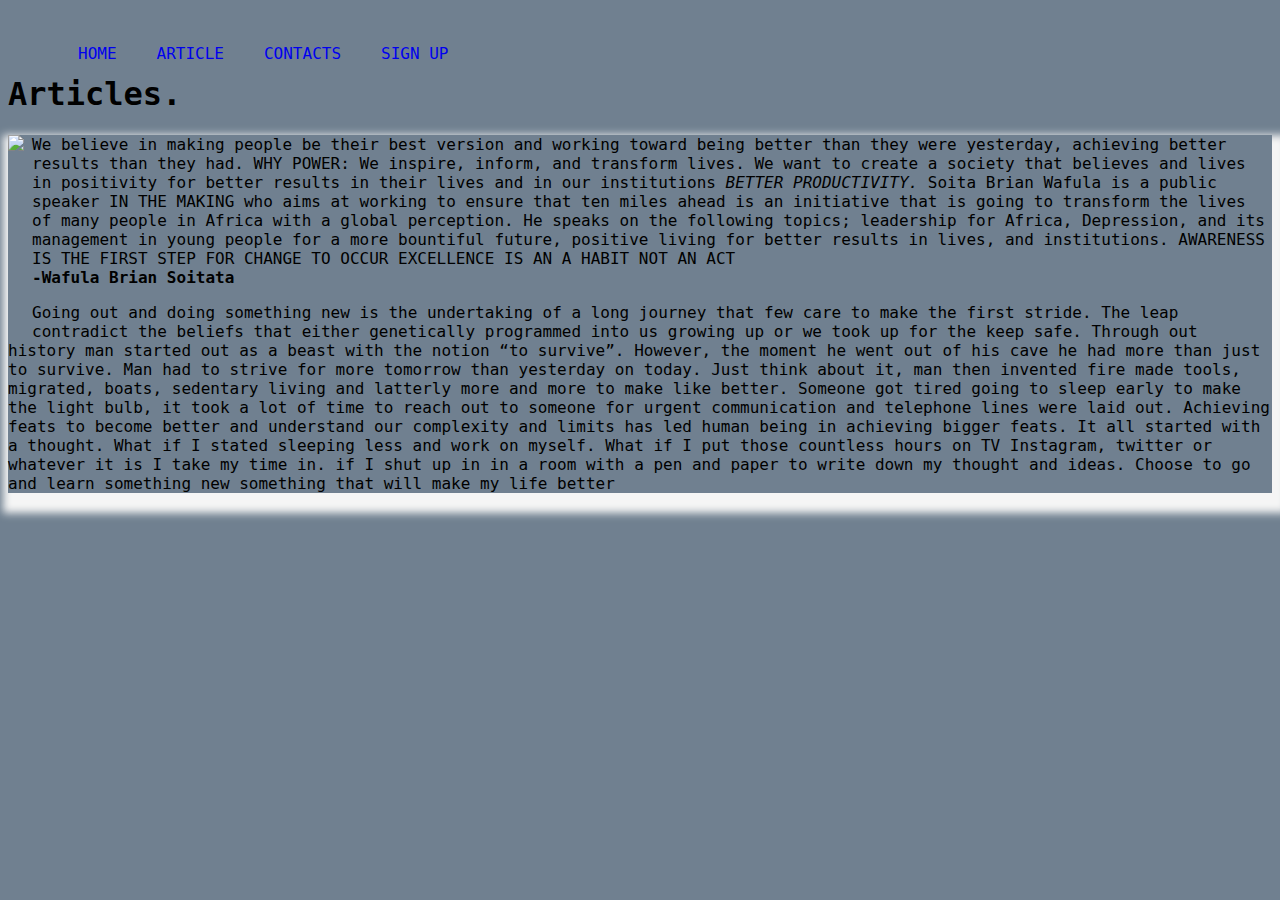
==== article.html @ 98d7a5b7 "initial commit" ====
<!DOCTYPE html>
<html>
    <head>
        <meta charset="utf-8">
        <meta name = "viewpoiint" content="witdth=device-width">
        <title>Articles</title>
        <link rel="stylesheet" type="text/css" href="index.html">
        <link rel="stylesheet" type="text/css" href="article.css">
    </head>    
    <body>
        <div>
        <nav class= "logo">
            <ul>
            <li><a href="#home">Home</a></li>
            <li> <a href="article.html">Article</a></li>
        
            <li><a href="article.html">Contacts</a></li>
            <li><a href ="sign.html"class="sign">Sign Up</a></li>
            </ul>
        </nav>
        
            <h1>Articles.</h1>
            <div class="first" >
                <div id="wbs">
                    <img src="/home/moringa/Pictures/project tma/istockphoto-1197670670-170667a.jpg">
                </div>
                <p>
                    We believe in making people be their best version and working toward being better than they were yesterday, achieving better results than they had.
                                     WHY POWER: We inspire, inform, and transform lives.
                     We want to create a society that believes and lives in positivity for better results in their lives and in our institutions <em> BETTER PRODUCTIVITY.</em>
                     Soita Brian Wafula is a public speaker IN THE MAKING who aims at working to ensure that ten miles ahead is
                      an initiative that is going to transform the lives of many people in Africa with a global perception. He speaks on the following topics; leadership for Africa, Depression, and its management in young people for a more bountiful future, positive living for better results in lives, and institutions.
                                     AWARENESS IS THE FIRST STEP FOR CHANGE TO OCCUR
                                        EXCELLENCE IS AN A HABIT NOT AN ACT<br>

                                    <strong>-Wafula Brian Soitata </strong>

                </p>
            <div>
                    <p>
                        Going out and doing something new is the undertaking of a long journey that few care to make the first stride. The leap contradict the beliefs that either genetically programmed into us growing up or we took up for the keep safe. Through out history man started out as a beast with the notion “to survive”.  However, the moment he went out of his cave he had more than just to survive. Man had to strive for more tomorrow than yesterday on today. 
Just think about it, man then invented fire made tools, migrated, boats, sedentary living and latterly more and more to make like better. Someone got tired going to sleep early to make the light bulb, it took a lot of time to reach out to someone for urgent communication and telephone lines were laid out. Achieving feats to become better and understand our complexity and limits has led human being in achieving bigger feats.
It all started with a thought. What if I stated sleeping less and work on myself. What if I put those countless hours on TV Instagram, twitter or whatever it is I take my time in. if I shut up in in a room with a pen and paper to write down my thought and ideas. Choose to go and learn something new something that will make my life better
                    </p>
            </div>
            </div>
        </div>
        <div class="contacts">
            
            <div id="logo">
            
            </div>
        
        </div>
        </div>
    </body> 
</html>
---- article.css ----
body{
    background-color: slategray;
    font-family: "Lucida Console", Monaco, monospace ;

}

.first{
    border:1px ;
    box-shadow: 5px 10px 8px 10px whitesmoke;
}
img{
    float: left;
    height: 200px;
}
.second{
    border:1px;
}
#wbs{
    float: left;
    padding-right: 8px;
}
p.side{
    font-family:"Lucida Console", Monaco, monospace ;

}   
p.dice{
    font-family:"Lucida Console", Monaco, monospace ;
    

} 
nav{
    text-align: inline;
    color:white;
    padding: 10px;
    margin-right: 0px;
    
}
nav ul li{
    padding:10px;
    
    text-transform: uppercase;
    text-decoration:none;
    float:left;
    list-style: none;
}
nav>ul>li>a{
    padding:10px;

    text-transform: uppercase;
    text-decoration:none;
    
}
nav>ul>li>a:hover{
    box-shadow: 0 0 10px rgba(0, 0, 0, 0.1), inset 0 0 1px rgba(255, 255, 255, 0.6);
    background: rgba(0, 0, 0, 0.1);
    color: rgba(red, green, blue, alpha)
}
.contacts{
    margin-top: 50px;
    padding: 15px;
}
h1{
    padding-top: 10px;
    left:10px;
}



.logos{
    clear:both;
    float: right;
}
.slide{
    float: right;
}
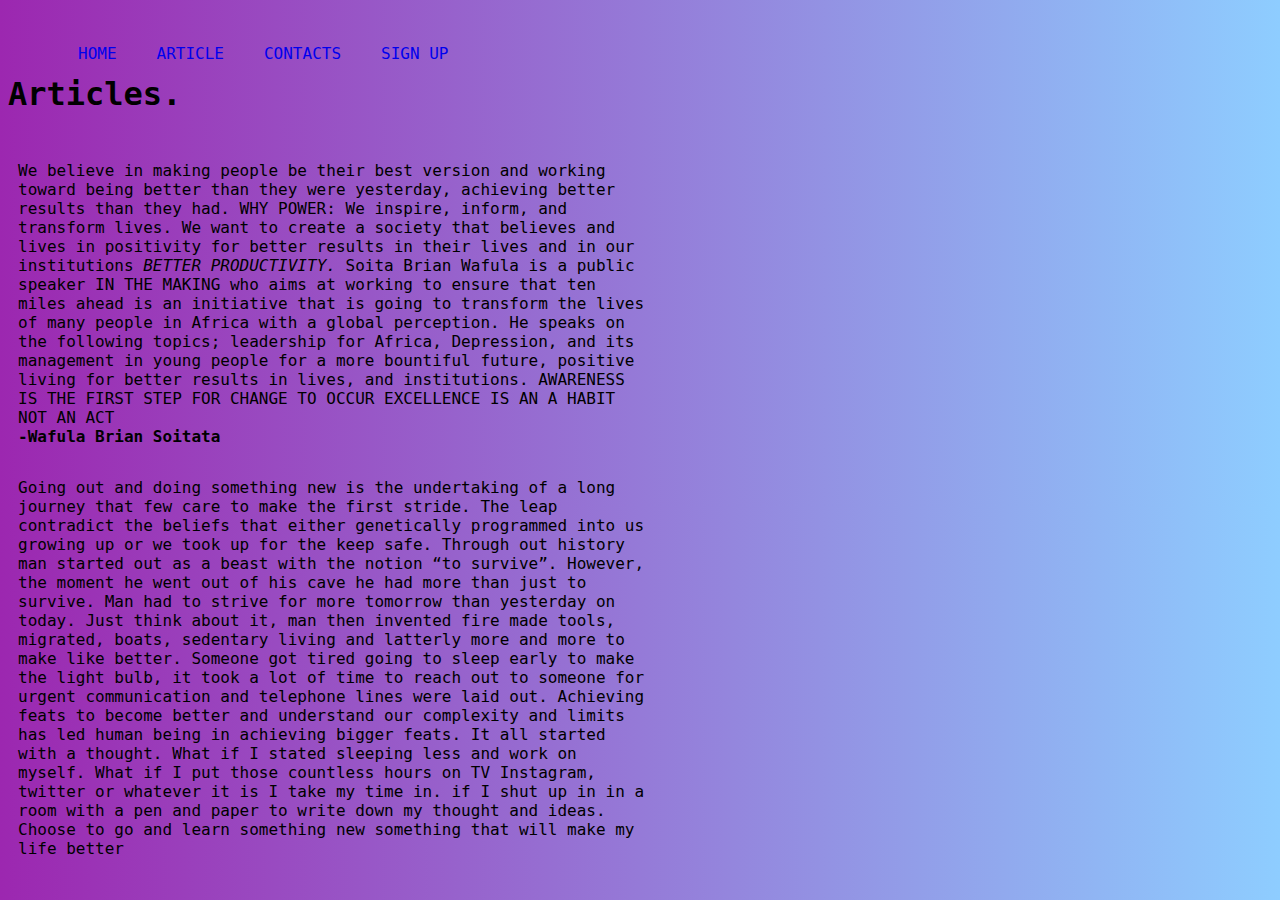
==== commit 9aef55ce: "html file" ====
--- a/article.html
+++ b/article.html
@@ -11,7 +11,7 @@
         <div>
         <nav class= "logo">
             <ul>
-            <li><a href="#home">Home</a></li>
+            <li><a href="index.html">Home</a></li>
             <li> <a href="article.html">Article</a></li>
         
             <li><a href="article.html">Contacts</a></li>
@@ -21,9 +21,9 @@
         
             <h1>Articles.</h1>
             <div class="first" >
-                <div id="wbs">
-                    <img src="/home/moringa/Pictures/project tma/istockphoto-1197670670-170667a.jpg">
-                </div>
+                <div class="wbs">
+                    
+                
                 <p>
                     We believe in making people be their best version and working toward being better than they were yesterday, achieving better results than they had.
                                      WHY POWER: We inspire, inform, and transform lives.
@@ -36,14 +36,15 @@
                                     <strong>-Wafula Brian Soitata </strong>
 
                 </p>
-            <div>
+                </div>
+                <div class="wbs">
                     <p>
                         Going out and doing something new is the undertaking of a long journey that few care to make the first stride. The leap contradict the beliefs that either genetically programmed into us growing up or we took up for the keep safe. Through out history man started out as a beast with the notion “to survive”.  However, the moment he went out of his cave he had more than just to survive. Man had to strive for more tomorrow than yesterday on today. 
 Just think about it, man then invented fire made tools, migrated, boats, sedentary living and latterly more and more to make like better. Someone got tired going to sleep early to make the light bulb, it took a lot of time to reach out to someone for urgent communication and telephone lines were laid out. Achieving feats to become better and understand our complexity and limits has led human being in achieving bigger feats.
 It all started with a thought. What if I stated sleeping less and work on myself. What if I put those countless hours on TV Instagram, twitter or whatever it is I take my time in. if I shut up in in a room with a pen and paper to write down my thought and ideas. Choose to go and learn something new something that will make my life better
                     </p>
-            </div>
-            </div>
+                </div>
+        </div>
         </div>
         <div class="contacts">
             
--- a/article.css
+++ b/article.css
@@ -1,23 +1,24 @@
 body{
-    background-color: slategray;
+    background: linear-gradient(to right, #9c27b0,#8ecdff);
+    position:relative;
+    overflow:hidden;
+    background-size: cover;
     font-family: "Lucida Console", Monaco, monospace ;
 
 }
 
 .first{
-    border:1px ;
-    box-shadow: 5px 10px 8px 10px whitesmoke;
+    float: left;
+    width: 50%;
+    padding: 10px;
+    height: 350px;
+    
 }
-img{
-    float: left;
-    height: 200px;
-}
-.second{
-    border:1px;
-}
-#wbs{
-    float: left;
-    padding-right: 8px;
+.wbs:after {
+    content: "";
+    display: table;
+    clear: both;
+
 }
 p.side{
     font-family:"Lucida Console", Monaco, monospace ;
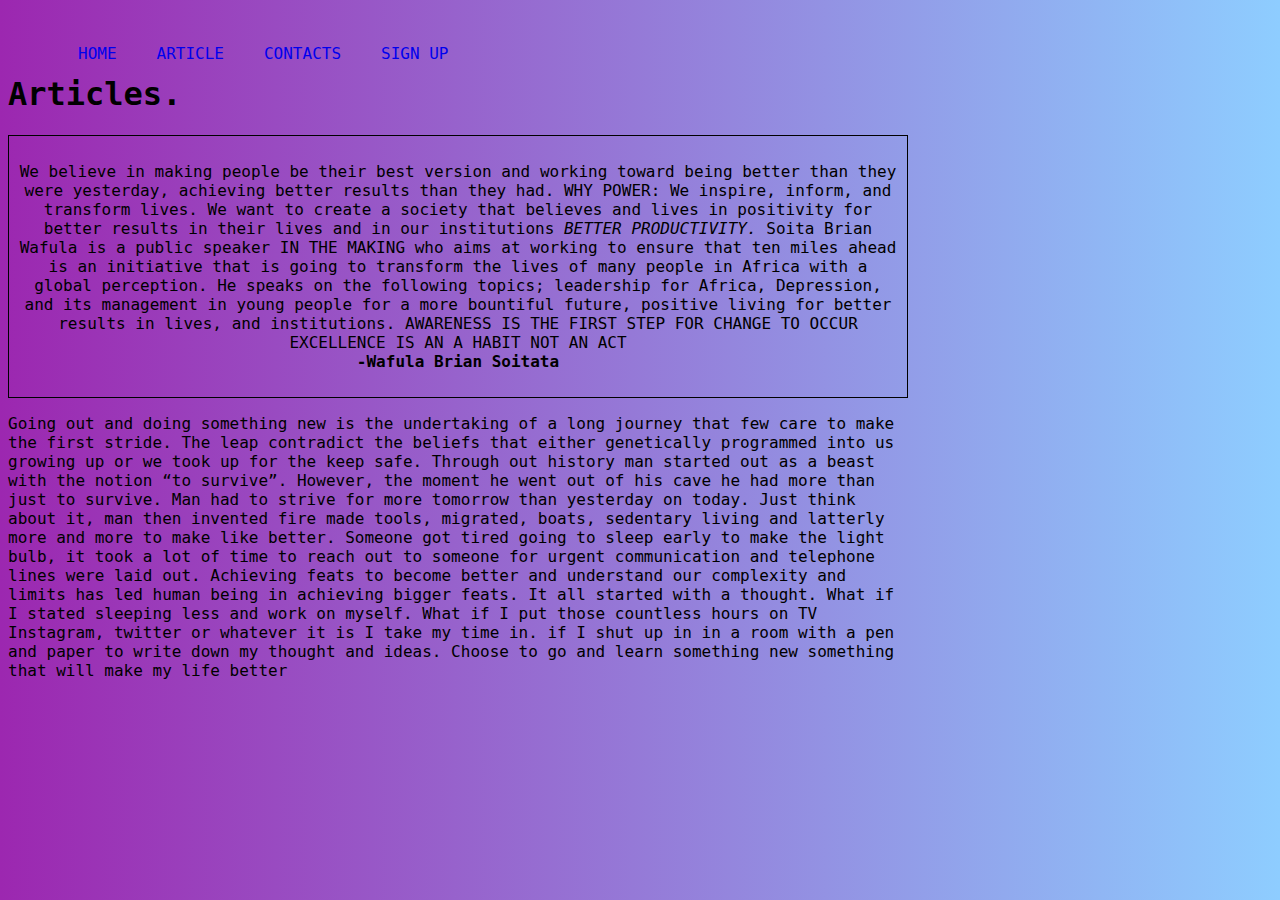
==== commit 6bf2dca4: "html file" ====
--- a/article.html
+++ b/article.html
@@ -6,12 +6,14 @@
         <title>Articles</title>
         <link rel="stylesheet" type="text/css" href="index.html">
         <link rel="stylesheet" type="text/css" href="article.css">
+        <link rel="stylesheet" type="text/css" href="article.css">
+        
     </head>    
     <body>
         <div>
         <nav class= "logo">
             <ul>
-            <li><a href="index.html">Home</a></li>
+            <li><a href="#home">Home</a></li>
             <li> <a href="article.html">Article</a></li>
         
             <li><a href="article.html">Contacts</a></li>
@@ -20,11 +22,8 @@
         </nav>
         
             <h1>Articles.</h1>
-            <div class="first" >
-                <div class="wbs">
-                    
-                
-                <p>
+            <div class="column">
+                <div class="first"><p>
                     We believe in making people be their best version and working toward being better than they were yesterday, achieving better results than they had.
                                      WHY POWER: We inspire, inform, and transform lives.
                      We want to create a society that believes and lives in positivity for better results in their lives and in our institutions <em> BETTER PRODUCTIVITY.</em>
@@ -34,20 +33,17 @@
                                         EXCELLENCE IS AN A HABIT NOT AN ACT<br>
 
                                     <strong>-Wafula Brian Soitata </strong>
-
-                </p>
-                </div>
-                <div class="wbs">
-                    <p>
-                        Going out and doing something new is the undertaking of a long journey that few care to make the first stride. The leap contradict the beliefs that either genetically programmed into us growing up or we took up for the keep safe. Through out history man started out as a beast with the notion “to survive”.  However, the moment he went out of his cave he had more than just to survive. Man had to strive for more tomorrow than yesterday on today. 
+                 </p>
+            </div><div class="second">
+                <p>
+                    Going out and doing something new is the undertaking of a long journey that few care to make the first stride. The leap contradict the beliefs that either genetically programmed into us growing up or we took up for the keep safe. Through out history man started out as a beast with the notion “to survive”.  However, the moment he went out of his cave he had more than just to survive. Man had to strive for more tomorrow than yesterday on today. 
 Just think about it, man then invented fire made tools, migrated, boats, sedentary living and latterly more and more to make like better. Someone got tired going to sleep early to make the light bulb, it took a lot of time to reach out to someone for urgent communication and telephone lines were laid out. Achieving feats to become better and understand our complexity and limits has led human being in achieving bigger feats.
 It all started with a thought. What if I stated sleeping less and work on myself. What if I put those countless hours on TV Instagram, twitter or whatever it is I take my time in. if I shut up in in a room with a pen and paper to write down my thought and ideas. Choose to go and learn something new something that will make my life better
-                    </p>
-                </div>
-        </div>
-        </div>
-        <div class="contacts">
-            
+                </p></div>
+                <div></div>
+                
+        
+        
             <div id="logo">
             
             </div>
--- a/article.css
+++ b/article.css
@@ -1,24 +1,36 @@
 body{
     background: linear-gradient(to right, #9c27b0,#8ecdff);
-    position:relative;
-    overflow:hidden;
-    background-size: cover;
+    height:300px ;
+    width:100vh;
+    position:overflow;
+    overflow: hidden;
     font-family: "Lucida Console", Monaco, monospace ;
+
+}
+.wbs{
+    text-align: center;
+    border: 1px;
+
 
 }
 
 .first{
+    border:1px ;
+    text-align: center;
+    border:1px solid black;
+    padding: 10px;
+    left:60px;
+}
+img{
     float: left;
-    width: 50%;
-    padding: 10px;
-    height: 350px;
-    
+    height: 200px;
 }
-.wbs:after {
-    content: "";
-    display: table;
-    clear: both;
-
+.second{
+    border:1px;
+}
+#wbs{
+    float: left;
+    padding-right: 8px;
 }
 p.side{
     font-family:"Lucida Console", Monaco, monospace ;
@@ -34,6 +46,8 @@
     color:white;
     padding: 10px;
     margin-right: 0px;
+    left:50px;
+
     
 }
 nav ul li{
@@ -64,13 +78,7 @@
     padding-top: 10px;
     left:10px;
 }
+.first{
+    
+}
 
-
-
-.logos{
-    clear:both;
-    float: right;
-}
-.slide{
-    float: right;
-}--- a/article.css
+++ b/article.css
@@ -1,24 +1,36 @@
 body{
     background: linear-gradient(to right, #9c27b0,#8ecdff);
-    position:relative;
-    overflow:hidden;
-    background-size: cover;
+    height:300px ;
+    width:100vh;
+    position:overflow;
+    overflow: hidden;
     font-family: "Lucida Console", Monaco, monospace ;
+
+}
+.wbs{
+    text-align: center;
+    border: 1px;
+
 
 }
 
 .first{
+    border:1px ;
+    text-align: center;
+    border:1px solid black;
+    padding: 10px;
+    left:60px;
+}
+img{
     float: left;
-    width: 50%;
-    padding: 10px;
-    height: 350px;
-    
+    height: 200px;
 }
-.wbs:after {
-    content: "";
-    display: table;
-    clear: both;
-
+.second{
+    border:1px;
+}
+#wbs{
+    float: left;
+    padding-right: 8px;
 }
 p.side{
     font-family:"Lucida Console", Monaco, monospace ;
@@ -34,6 +46,8 @@
     color:white;
     padding: 10px;
     margin-right: 0px;
+    left:50px;
+
     
 }
 nav ul li{
@@ -64,13 +78,7 @@
     padding-top: 10px;
     left:10px;
 }
+.first{
+    
+}
 
-
-
-.logos{
-    clear:both;
-    float: right;
-}
-.slide{
-    float: right;
-}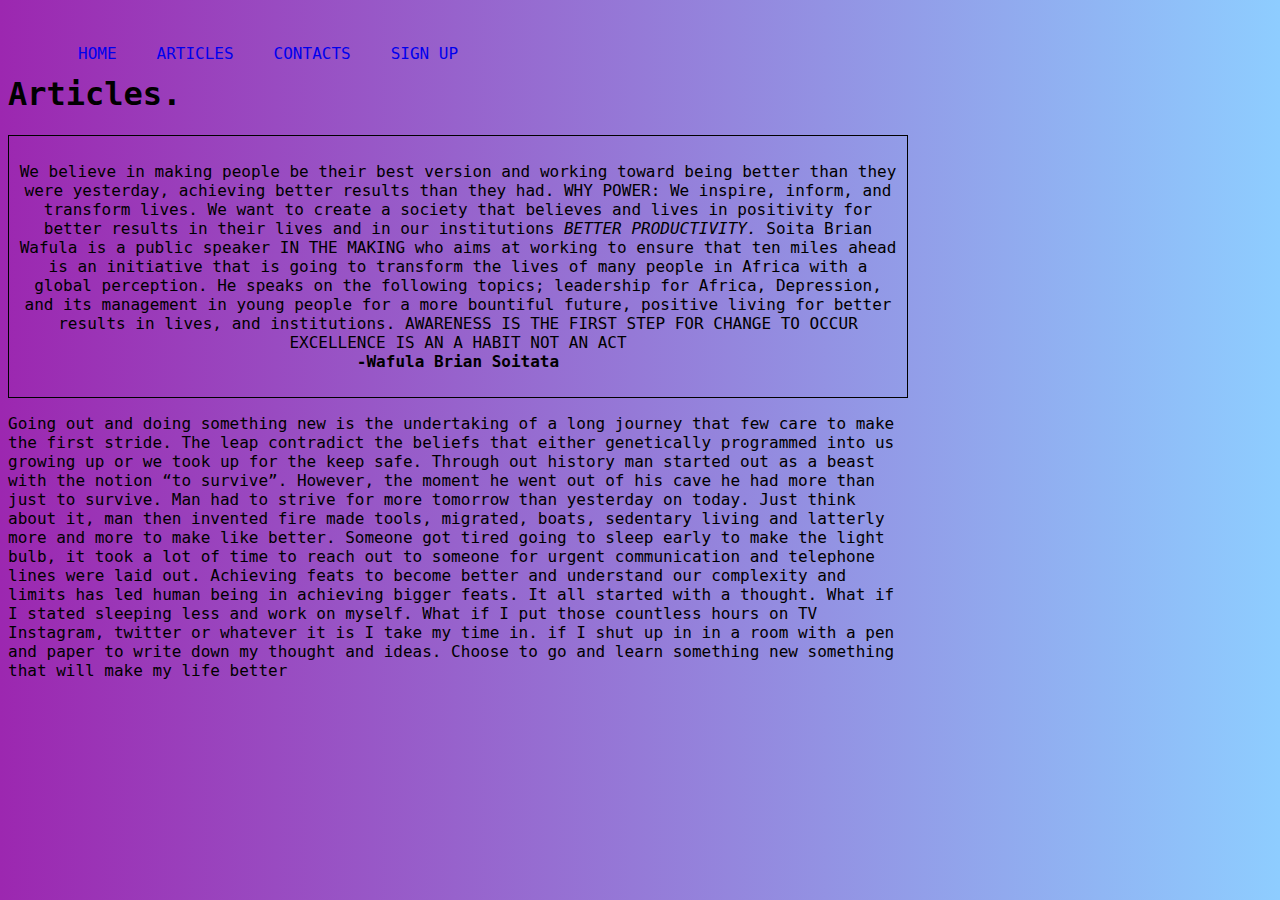
==== commit 9ce0da6b: "initialise" ====
--- a/article.html
+++ b/article.html
@@ -14,7 +14,7 @@
         <nav class= "logo">
             <ul>
             <li><a href="#home">Home</a></li>
-            <li> <a href="article.html">Article</a></li>
+            <li> <a href="article.html">Articles</a></li>
         
             <li><a href="article.html">Contacts</a></li>
             <li><a href ="sign.html"class="sign">Sign Up</a></li>
--- a/article.css
+++ b/article.css
@@ -78,7 +78,5 @@
     padding-top: 10px;
     left:10px;
 }
-.first{
-    
-}
 
+
--- a/article.css
+++ b/article.css
@@ -78,7 +78,5 @@
     padding-top: 10px;
     left:10px;
 }
-.first{
-    
-}
 
+
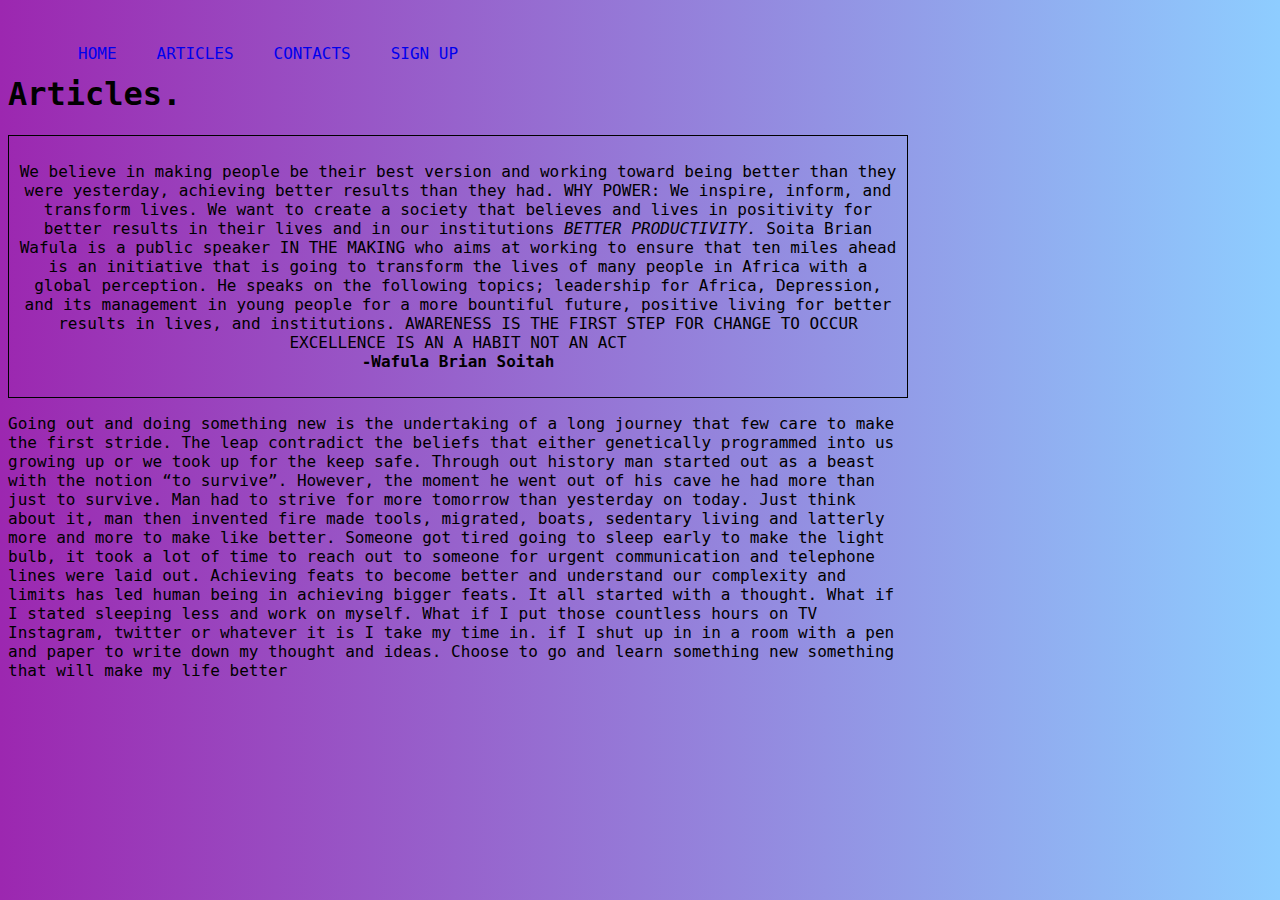
==== commit a137fd99: "initialise" ====
--- a/article.html
+++ b/article.html
@@ -32,7 +32,7 @@
                                      AWARENESS IS THE FIRST STEP FOR CHANGE TO OCCUR
                                         EXCELLENCE IS AN A HABIT NOT AN ACT<br>
 
-                                    <strong>-Wafula Brian Soitata </strong>
+                                    <strong>-Wafula Brian Soitah </strong>
                  </p>
             </div><div class="second">
                 <p>
